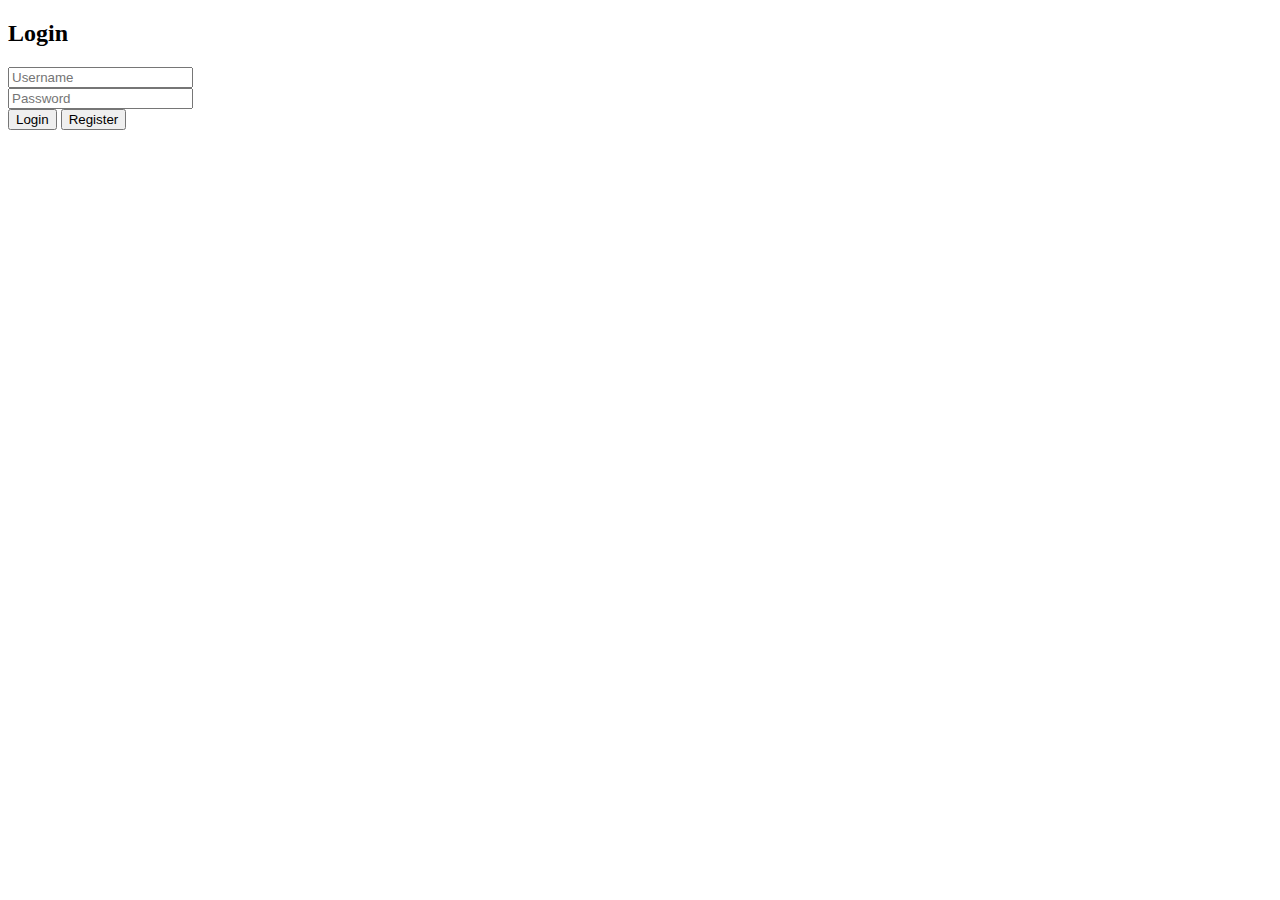
==== src/static/view/login.html @ abef51d0 "first commit" ====
<!DOCTYPE html>
<html lang="en">

<head>
    <meta charset="UTF-8">
    <meta name="viewport" content="width=device-width, initial-scale=1.0">
    <title>{{echo $title}}</title>
    <link rel="stylesheet" type="text/css" href="Static/Styles/login.css">
</head>

<body>

    <div class="login-container">
        <h2>Login</h2>
        <form action="" method="post">
            <input type="text" name="username" placeholder="Username" required><br>
            <input type="password" name="password" placeholder="Password" required><br>
            <input type="submit" value="Login">
            <a href="login/register"><input type="button" value="Register"></a>
        </form>
    </div>

</body>

</html>
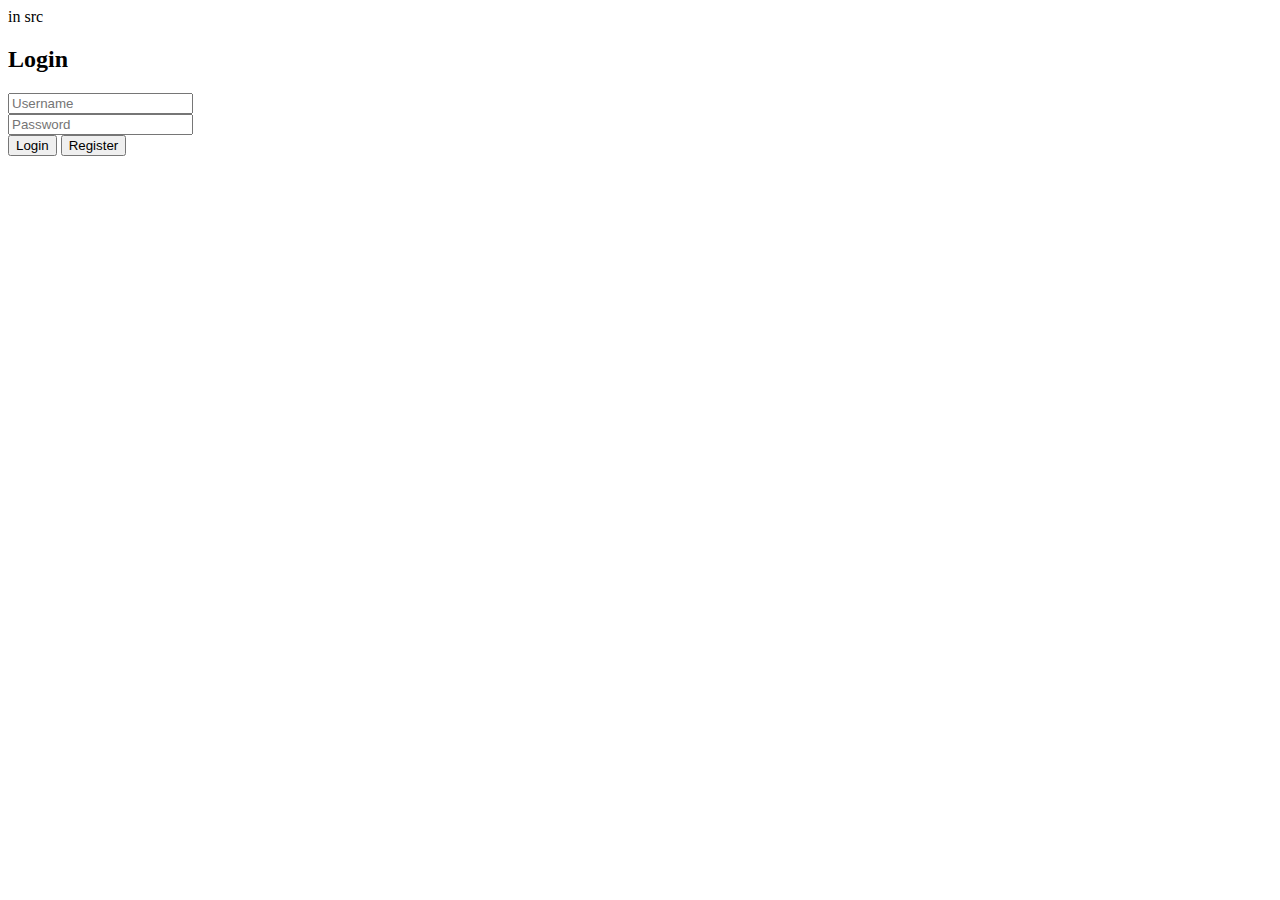
==== commit 26193eee: "#9 | added functionlaity the start server in live and build mode both and it is been added in the do" ====
--- a/src/static/view/login.html
+++ b/src/static/view/login.html
@@ -9,14 +9,14 @@
 </head>
 
 <body>
-
+    in src
     <div class="login-container">
         <h2>Login</h2>
         <form action="" method="post">
             <input type="text" name="username" placeholder="Username" required><br>
             <input type="password" name="password" placeholder="Password" required><br>
             <input type="submit" value="Login">
-            <a href="login/register"><input type="button" value="Register"></a>
+            <a href="/register"><input type="button" value="Register"></a>
         </form>
     </div>
 
